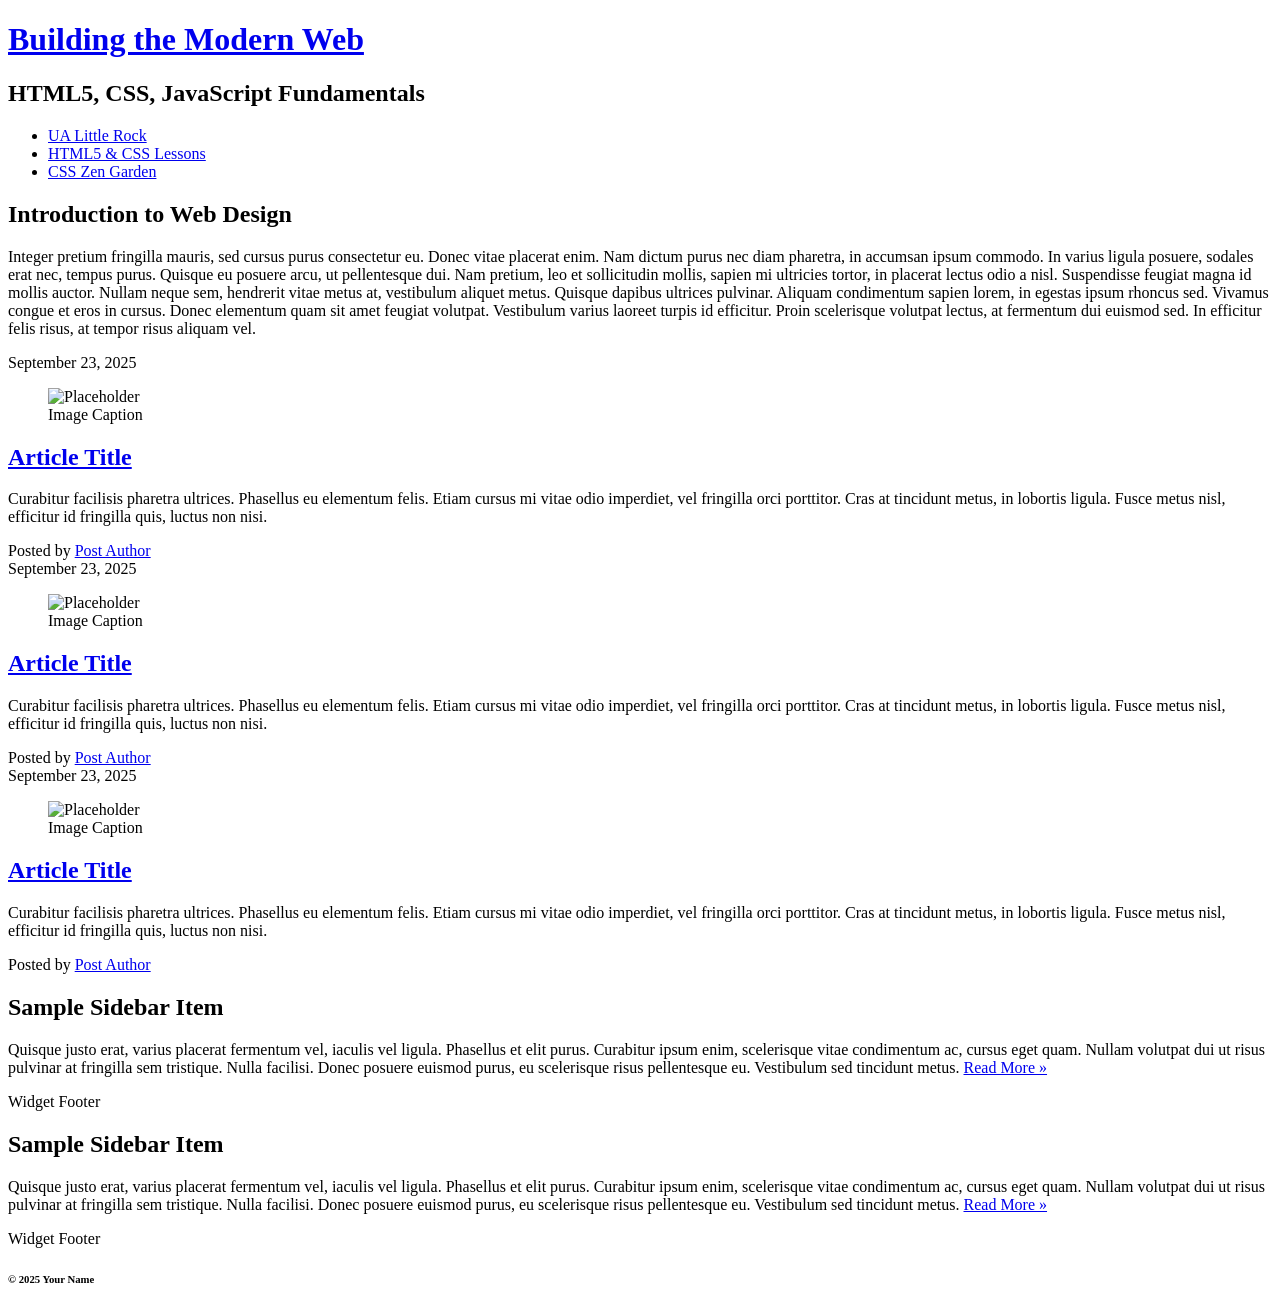
==== css-demo/index.html @ 433f1b60 "Added CSS Demo" ====
<!DOCTYPE html>
<html lang="en">

<head>
  <title>IFSC 11003 - Prototype</title>
  <meta charset="UTF-8">
  <meta name="description" content="Keyword rich narrative on site purpose">
  <meta name="author" content="Thomas Wallace">
  <link href="assets/css/style.css" rel="stylesheet" />
</head>

<body>
  <header role="banner" class="primary">
    <h1><a href="index.html">Building the Modern Web</a></h1>
    <h2>HTML5, CSS, JavaScript Fundamentals</h2>
    <nav role="navigation">
      <ul>
        <li><a href="https://ualr.edu/">UA Little Rock</a></li>
        <li><a href="http://learn.shayhowe.com/html-css/getting-to-know-html/">HTML5 & CSS Lessons</a></li>
        <li><a href="http://www.csszengarden.com/">CSS Zen Garden</a></li>
      </ul>
    </nav>
  </header>
  <section id="intro" class="container">
    <h2>Introduction to Web Design</h2>
    <p>Integer pretium fringilla mauris, sed cursus purus consectetur eu. Donec vitae placerat enim. Nam dictum purus nec diam pharetra, in accumsan ipsum commodo. In varius ligula posuere, sodales erat nec, tempus purus. Quisque eu posuere arcu, ut pellentesque
      dui. Nam pretium, leo et sollicitudin mollis, sapien mi ultricies tortor, in placerat lectus odio a nisl. Suspendisse feugiat magna id mollis auctor. Nullam neque sem, hendrerit vitae metus at, vestibulum aliquet metus. Quisque dapibus ultrices
      pulvinar. Aliquam condimentum sapien lorem, in egestas ipsum rhoncus sed. Vivamus congue et eros in cursus. Donec elementum quam sit amet feugiat volutpat. Vestibulum varius laoreet turpis id efficitur. Proin scelerisque volutpat lectus, at fermentum
      dui euismod sed. In efficitur felis risus, at tempor risus aliquam vel.</p>
  </section>

  <section id="content" class="container">
    <article class="post">
      <header>
        <time class="post-date" datetime="2025-09-23">September 23, 2025</time>
        <figure>
          <img src="https://placehold.co/300x200" alt="Placeholder">
          <figcaption>Image Caption</figcaption>
        </figure>
        <h2> <a href="#" rel="bookmark" title="link to this post">Article Title</a> </h2>
      </header>
      <p>Curabitur facilisis pharetra ultrices. Phasellus eu elementum felis. Etiam cursus mi vitae odio imperdiet, vel fringilla orci porttitor. Cras at tincidunt metus, in lobortis ligula. Fusce metus nisl, efficitur id fringilla quis, luctus non nisi.
        </p>
      <footer class="post-meta"> Posted by <a href="#">Post Author</a></footer>
    </article>
    <article class="post">
      <header>
       <time class="post-date" datetime="2025-09-23">September 23, 2025</time>
        <figure>
          <img src="https://placehold.co/300x200" alt="Placeholder">
          <figcaption>Image Caption</figcaption>
        </figure>
        <h2> <a href="#" rel="bookmark" title="link to this post">Article Title</a> </h2>
      </header>
      <p>Curabitur facilisis pharetra ultrices. Phasellus eu elementum felis. Etiam cursus mi vitae odio imperdiet, vel fringilla orci porttitor. Cras at tincidunt metus, in lobortis ligula. Fusce metus nisl, efficitur id fringilla quis, luctus non nisi.
        </p>
      <footer class="post-meta"> Posted by <a href="#">Post Author</a></footer>
    </article>
    <article class="post">
      <header>
       <time class="post-date" datetime="2025-09-23">September 23, 2025</time>
        <figure>
          <img src="https://placehold.co/300x200" alt="Placeholder">
          <figcaption>Image Caption</figcaption>
        </figure>
        <h2> <a href="#" rel="bookmark" title="link to this post">Article Title</a> </h2>
      </header>
      <p>Curabitur facilisis pharetra ultrices. Phasellus eu elementum felis. Etiam cursus mi vitae odio imperdiet, vel fringilla orci porttitor. Cras at tincidunt metus, in lobortis ligula. Fusce metus nisl, efficitur id fringilla quis, luctus non nisi.</p>
      <footer class="post-meta"> Posted by <a href="#">Post Author</a></footer>
    </article>
  </section>
  <aside role="complementary">
    <div class="container">
      <article class="widget">
        <header>
          <h2>Sample Sidebar Item </h2>
        </header>
        <p>Quisque justo erat, varius placerat fermentum vel, iaculis vel ligula. Phasellus et elit purus. Curabitur ipsum enim, scelerisque vitae condimentum ac, cursus eget quam. Nullam volutpat dui ut risus pulvinar at fringilla sem tristique. Nulla facilisi.
          Donec posuere euismod purus, eu scelerisque risus pellentesque eu. Vestibulum sed tincidunt metus. <a href="#">Read More &raquo;</a></p>
        <footer>Widget Footer</footer>
      </article>
      <article class="widget">
        <header>
          <h2>Sample Sidebar Item </h2>
        </header>
        <p>Quisque justo erat, varius placerat fermentum vel, iaculis vel ligula. Phasellus et elit purus. Curabitur ipsum enim, scelerisque vitae condimentum ac, cursus eget quam. Nullam volutpat dui ut risus pulvinar at fringilla sem tristique. Nulla facilisi.
          Donec posuere euismod purus, eu scelerisque risus pellentesque eu. Vestibulum sed tincidunt metus. <a href="#">Read More &raquo;</a></p>
        <footer>Widget Footer</footer>
      </article>
    </div>
  </aside>
  <!--#secondary -->
  <!--#content -->

  <footer id="colophon" role="contentinfo">
    <h6>&copy; 2025 Your Name</h6>
  </footer>
</body>

</html>
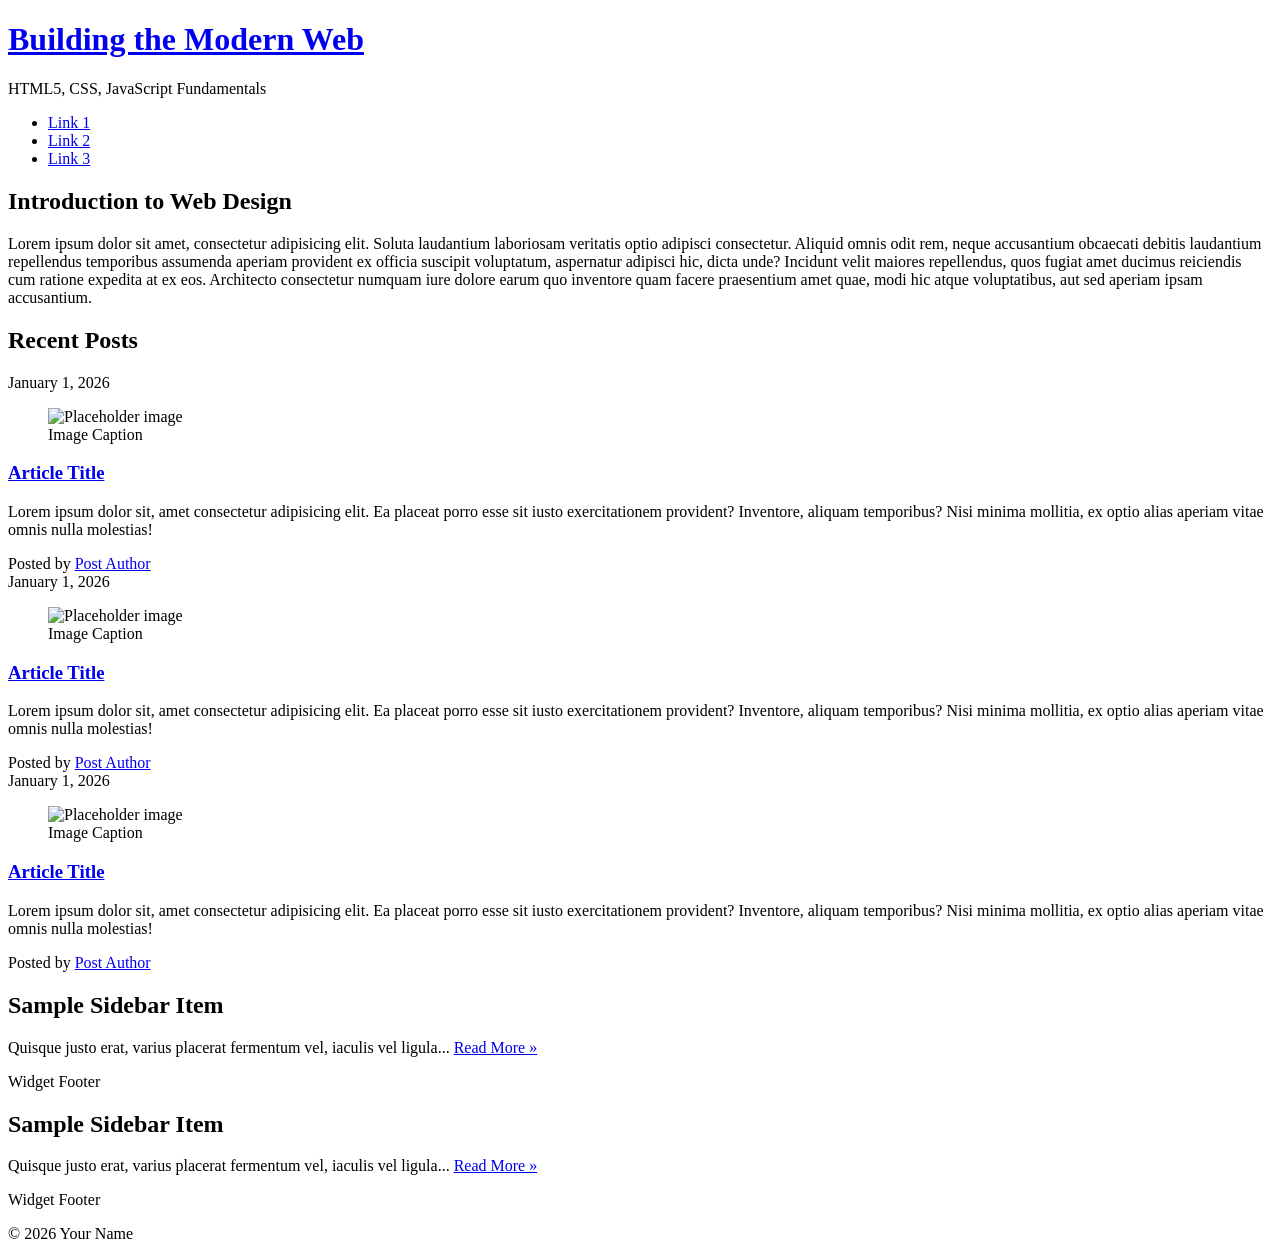
==== commit c63635d5: "Added CSS Demo" ====
--- a/css-demo/index.html
+++ b/css-demo/index.html
@@ -3,98 +3,144 @@
 
 <head>
   <title>IFSC 11003 - Prototype</title>
-  <meta charset="UTF-8">
-  <meta name="description" content="Keyword rich narrative on site purpose">
-  <meta name="author" content="Thomas Wallace">
+  <meta charset="UTF-8" />
+  <meta name="description" content="Keyword rich narrative on site purpose" />
+  <meta name="author" content="Student Name" />
+  <meta name="viewport" content="width=device-width, initial-scale=1" />
+
+  <!-- Style Sheet -->
   <link href="assets/css/style.css" rel="stylesheet" />
 </head>
 
 <body>
-  <header role="banner" class="primary">
+  <a class="visually-hidden" href="#main-content">Skip to main content</a>
+  <header class="primary">
     <h1><a href="index.html">Building the Modern Web</a></h1>
-    <h2>HTML5, CSS, JavaScript Fundamentals</h2>
-    <nav role="navigation">
+    <p class="subtitle">HTML5, CSS, JavaScript Fundamentals</p>
+    <nav class="primary container" aria-label="Primary">
       <ul>
-        <li><a href="https://ualr.edu/">UA Little Rock</a></li>
-        <li><a href="http://learn.shayhowe.com/html-css/getting-to-know-html/">HTML5 & CSS Lessons</a></li>
-        <li><a href="http://www.csszengarden.com/">CSS Zen Garden</a></li>
+        <li><a href="#">Link 1</a></li>
+        <li><a href="#">Link 2</a></li>
+        <li><a href="#">Link 3</a></li>
       </ul>
     </nav>
   </header>
-  <section id="intro" class="container">
-    <h2>Introduction to Web Design</h2>
-    <p>Integer pretium fringilla mauris, sed cursus purus consectetur eu. Donec vitae placerat enim. Nam dictum purus nec diam pharetra, in accumsan ipsum commodo. In varius ligula posuere, sodales erat nec, tempus purus. Quisque eu posuere arcu, ut pellentesque
-      dui. Nam pretium, leo et sollicitudin mollis, sapien mi ultricies tortor, in placerat lectus odio a nisl. Suspendisse feugiat magna id mollis auctor. Nullam neque sem, hendrerit vitae metus at, vestibulum aliquet metus. Quisque dapibus ultrices
-      pulvinar. Aliquam condimentum sapien lorem, in egestas ipsum rhoncus sed. Vivamus congue et eros in cursus. Donec elementum quam sit amet feugiat volutpat. Vestibulum varius laoreet turpis id efficitur. Proin scelerisque volutpat lectus, at fermentum
-      dui euismod sed. In efficitur felis risus, at tempor risus aliquam vel.</p>
-  </section>
 
-  <section id="content" class="container">
-    <article class="post">
-      <header>
-        <time class="post-date" datetime="2025-09-23">September 23, 2025</time>
-        <figure>
-          <img src="https://placehold.co/300x200" alt="Placeholder">
-          <figcaption>Image Caption</figcaption>
-        </figure>
-        <h2> <a href="#" rel="bookmark" title="link to this post">Article Title</a> </h2>
-      </header>
-      <p>Curabitur facilisis pharetra ultrices. Phasellus eu elementum felis. Etiam cursus mi vitae odio imperdiet, vel fringilla orci porttitor. Cras at tincidunt metus, in lobortis ligula. Fusce metus nisl, efficitur id fringilla quis, luctus non nisi.
+  <!-- Main landmark gives you a clean selector target for weeks 6–9 -->
+  <main id="main-content" class="container">
+
+    <section id="content">
+      <h2>Introduction to Web Design</h2>
+      <p>
+        Lorem ipsum dolor sit amet, consectetur adipisicing elit. Soluta laudantium laboriosam veritatis optio adipisci consectetur. Aliquid omnis odit rem, neque accusantium obcaecati debitis laudantium repellendus temporibus assumenda aperiam provident ex officia suscipit voluptatum, aspernatur adipisci hic, dicta unde? Incidunt velit maiores repellendus, quos fugiat amet ducimus reiciendis cum ratione expedita at ex eos. Architecto consectetur numquam iure dolore earum quo inventore quam facere praesentium amet quae, modi hic atque voluptatibus, aut sed aperiam ipsam accusantium.
+      </p>
+    </section>
+
+    <section id="blog" aria-labelledby="recent-posts">
+      <h2 id="recent-posts">Recent Posts</h2>
+
+      <article class="post">
+        <header>
+          <time class="post-date" datetime="2026-01-01">January 1, 2026</time>
+
+          <figure>
+            <img src="https://placehold.co/300x200" alt="Placeholder image" />
+            <figcaption>Image Caption</figcaption>
+          </figure>
+
+          <h3><a href="#" rel="bookmark">Article Title</a></h3>
+        </header>
+
+        <p>
+          Lorem ipsum dolor sit, amet consectetur adipisicing elit. Ea placeat porro esse sit iusto exercitationem provident? Inventore, aliquam temporibus? Nisi minima mollitia, ex optio alias aperiam vitae omnis nulla molestias!
         </p>
-      <footer class="post-meta"> Posted by <a href="#">Post Author</a></footer>
-    </article>
-    <article class="post">
-      <header>
-       <time class="post-date" datetime="2025-09-23">September 23, 2025</time>
-        <figure>
-          <img src="https://placehold.co/300x200" alt="Placeholder">
-          <figcaption>Image Caption</figcaption>
-        </figure>
-        <h2> <a href="#" rel="bookmark" title="link to this post">Article Title</a> </h2>
-      </header>
-      <p>Curabitur facilisis pharetra ultrices. Phasellus eu elementum felis. Etiam cursus mi vitae odio imperdiet, vel fringilla orci porttitor. Cras at tincidunt metus, in lobortis ligula. Fusce metus nisl, efficitur id fringilla quis, luctus non nisi.
+
+        <footer class="post-meta">
+          Posted by <a href="#">Post Author</a>
+        </footer>
+      </article>
+
+      <article class="post">
+        <header>
+          <time class="post-date" datetime="2026-01-01">January 1, 2026</time>
+
+          <figure>
+            <img src="https://placehold.co/300x200" alt="Placeholder image" />
+            <figcaption>Image Caption</figcaption>
+          </figure>
+
+          <h3><a href="#" rel="bookmark">Article Title</a></h3>
+        </header>
+
+        <p>
+          Lorem ipsum dolor sit, amet consectetur adipisicing elit. Ea placeat porro esse sit iusto exercitationem provident? Inventore, aliquam temporibus? Nisi minima mollitia, ex optio alias aperiam vitae omnis nulla molestias!
         </p>
-      <footer class="post-meta"> Posted by <a href="#">Post Author</a></footer>
-    </article>
-    <article class="post">
-      <header>
-       <time class="post-date" datetime="2025-09-23">September 23, 2025</time>
-        <figure>
-          <img src="https://placehold.co/300x200" alt="Placeholder">
-          <figcaption>Image Caption</figcaption>
-        </figure>
-        <h2> <a href="#" rel="bookmark" title="link to this post">Article Title</a> </h2>
-      </header>
-      <p>Curabitur facilisis pharetra ultrices. Phasellus eu elementum felis. Etiam cursus mi vitae odio imperdiet, vel fringilla orci porttitor. Cras at tincidunt metus, in lobortis ligula. Fusce metus nisl, efficitur id fringilla quis, luctus non nisi.</p>
-      <footer class="post-meta"> Posted by <a href="#">Post Author</a></footer>
-    </article>
-  </section>
-  <aside role="complementary">
+
+        <footer class="post-meta">
+          Posted by <a href="#">Post Author</a>
+        </footer>
+      </article>
+
+      <article class="post">
+        <header>
+          <time class="post-date" datetime="2026-01-01">January 1, 2026</time>
+
+          <figure>
+            <img src="https://placehold.co/300x200" alt="Placeholder image" />
+            <figcaption>Image Caption</figcaption>
+          </figure>
+
+          <h3><a href="#" rel="bookmark">Article Title</a></h3>
+        </header>
+
+        <p>
+Lorem ipsum dolor sit, amet consectetur adipisicing elit. Ea placeat porro esse sit iusto exercitationem provident? Inventore, aliquam temporibus? Nisi minima mollitia, ex optio alias aperiam vitae omnis nulla molestias!
+        </p>
+
+        <footer class="post-meta">
+          Posted by <a href="#">Post Author</a>
+        </footer>
+      </article>
+
+    </section>
+
+  </main>
+  <aside aria-label="Sidebar">
     <div class="container">
+
       <article class="widget">
         <header>
-          <h2>Sample Sidebar Item </h2>
+          <h2>Sample Sidebar Item</h2>
         </header>
-        <p>Quisque justo erat, varius placerat fermentum vel, iaculis vel ligula. Phasellus et elit purus. Curabitur ipsum enim, scelerisque vitae condimentum ac, cursus eget quam. Nullam volutpat dui ut risus pulvinar at fringilla sem tristique. Nulla facilisi.
-          Donec posuere euismod purus, eu scelerisque risus pellentesque eu. Vestibulum sed tincidunt metus. <a href="#">Read More &raquo;</a></p>
+
+        <p>
+          Quisque justo erat, varius placerat fermentum vel, iaculis vel ligula...
+          <a href="#">Read More &raquo;</a>
+        </p>
+
         <footer>Widget Footer</footer>
       </article>
+
       <article class="widget">
         <header>
-          <h2>Sample Sidebar Item </h2>
+          <h2>Sample Sidebar Item</h2>
         </header>
-        <p>Quisque justo erat, varius placerat fermentum vel, iaculis vel ligula. Phasellus et elit purus. Curabitur ipsum enim, scelerisque vitae condimentum ac, cursus eget quam. Nullam volutpat dui ut risus pulvinar at fringilla sem tristique. Nulla facilisi.
-          Donec posuere euismod purus, eu scelerisque risus pellentesque eu. Vestibulum sed tincidunt metus. <a href="#">Read More &raquo;</a></p>
+
+        <p>
+          Quisque justo erat, varius placerat fermentum vel, iaculis vel ligula...
+          <a href="#">Read More &raquo;</a>
+        </p>
+
         <footer>Widget Footer</footer>
       </article>
+
     </div>
   </aside>
-  <!--#secondary -->
-  <!--#content -->
 
-  <footer id="colophon" role="contentinfo">
-    <h6>&copy; 2025 Your Name</h6>
+  <footer class="primary">
+    <p>&copy; 2026 Your Name</p>
   </footer>
+
 </body>
 
 </html>
--- a/css-demo/assets/css/style.css
+++ b/css-demo/assets/css/style.css
@@ -0,0 +1,22 @@
+/* ---------------Box Sizing----------------- */
+html {
+  box-sizing: border-box;
+}
+*,
+*:before,
+*:after {
+  box-sizing: inherit;
+}
+
+/* Skip link utility: hidden until focused */
+.visually-hidden {
+  border: 0;
+  clip: rect(0, 0, 0, 0);
+  height: 1px;
+  margin: -1px;
+  overflow: hidden;
+  padding: 0;
+  position: absolute;
+  white-space: nowrap;
+  width: 1px;
+}
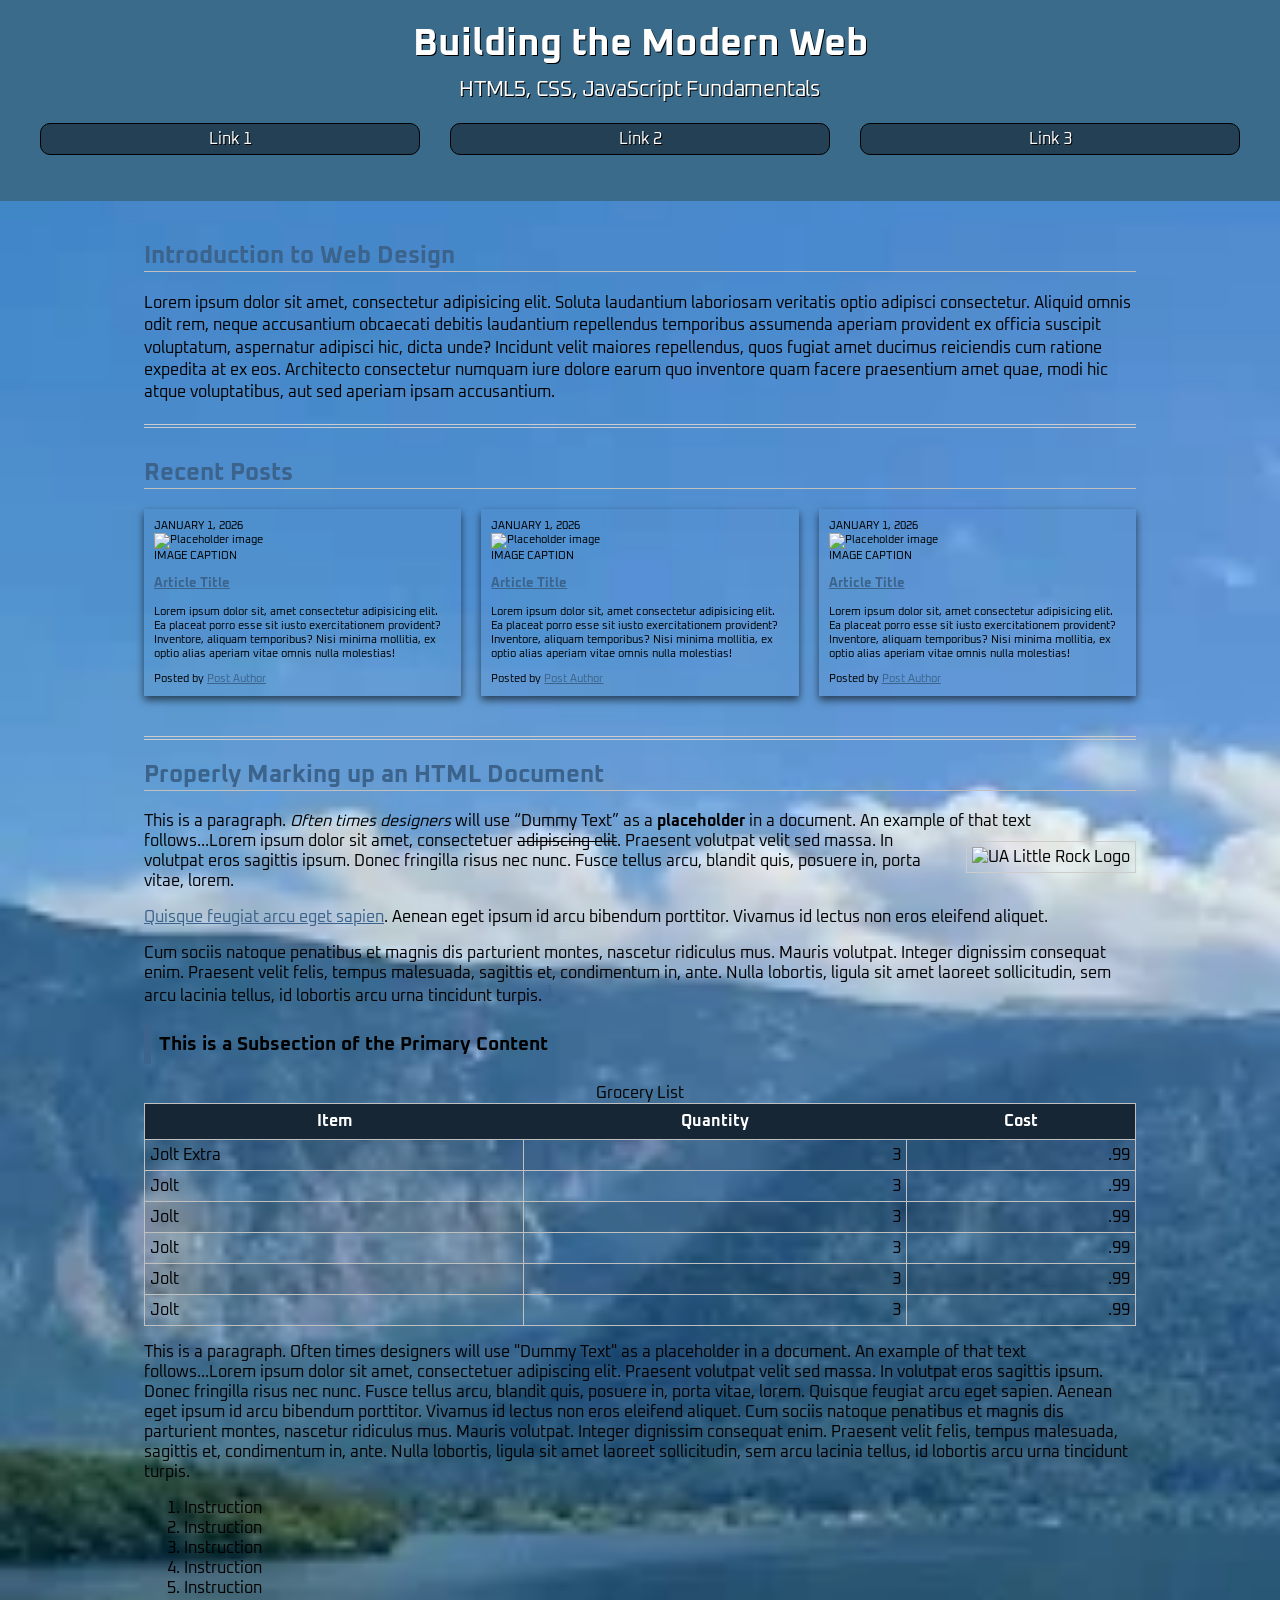
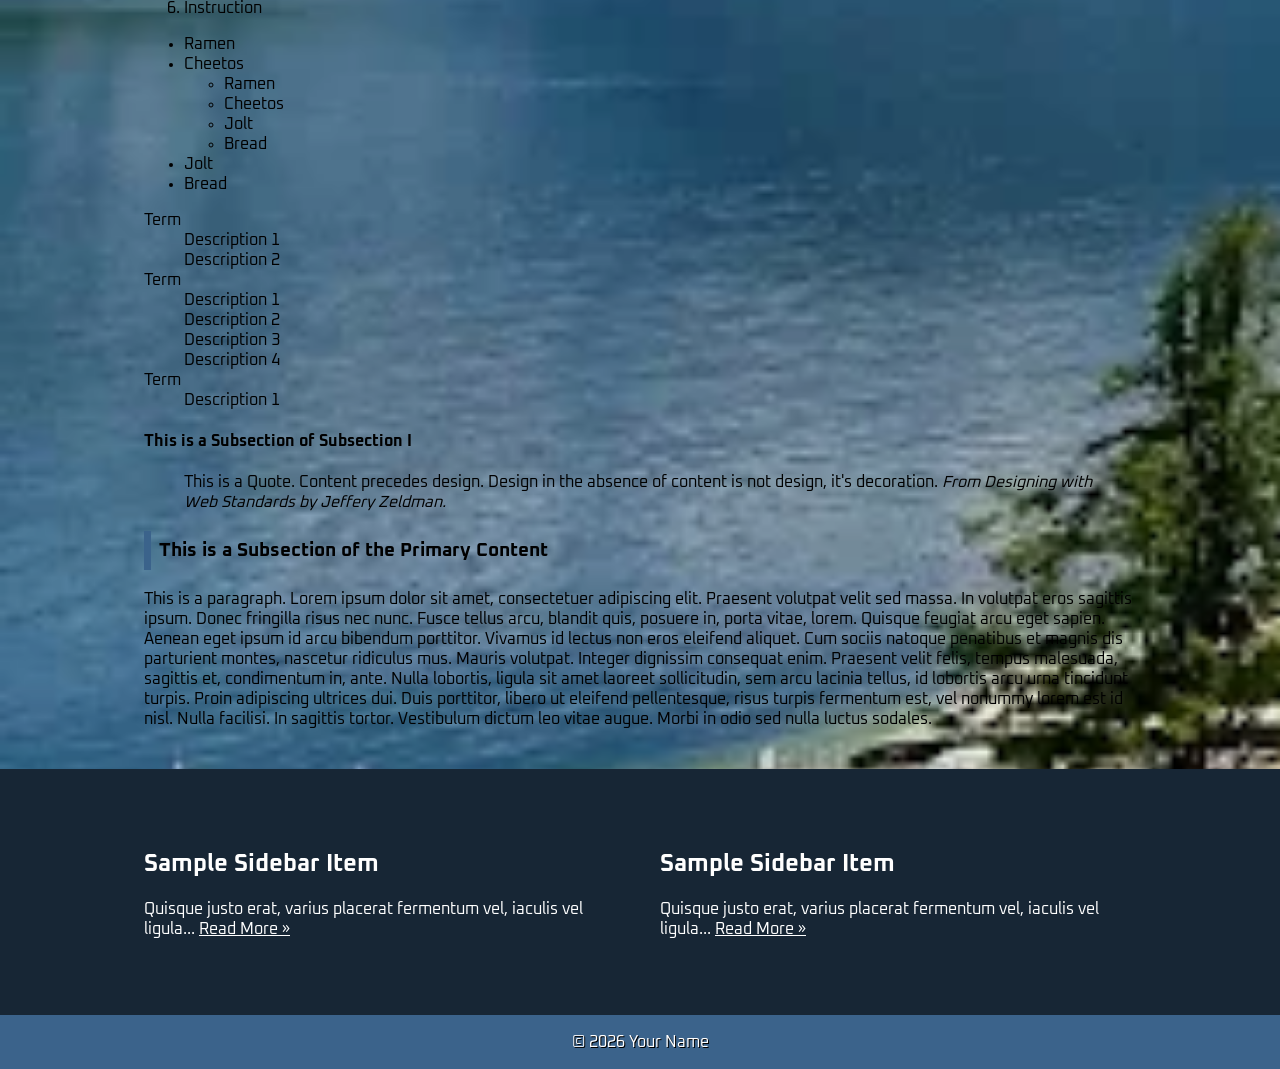
==== commit ffb7abee: "Added Grid Exercises" ====
--- a/css-demo/index.html
+++ b/css-demo/index.html
@@ -9,6 +9,9 @@
   <meta name="viewport" content="width=device-width, initial-scale=1" />
 
   <!-- Style Sheet -->
+  <link rel="preconnect" href="https://fonts.googleapis.com">
+<link rel="preconnect" href="https://fonts.gstatic.com" crossorigin>
+<link href="https://fonts.googleapis.com/css2?family=Oxanium:wght@200..800&display=swap" rel="stylesheet">
   <link href="assets/css/style.css" rel="stylesheet" />
 </head>
 
@@ -17,7 +20,7 @@
   <header class="primary">
     <h1><a href="index.html">Building the Modern Web</a></h1>
     <p class="subtitle">HTML5, CSS, JavaScript Fundamentals</p>
-    <nav class="primary container" aria-label="Primary">
+    <nav class="primary" aria-label="Primary">
       <ul>
         <li><a href="#">Link 1</a></li>
         <li><a href="#">Link 2</a></li>
@@ -28,21 +31,17 @@
 
   <!-- Main landmark gives you a clean selector target for weeks 6–9 -->
   <main id="main-content" class="container">
-
     <section id="content">
       <h2>Introduction to Web Design</h2>
       <p>
         Lorem ipsum dolor sit amet, consectetur adipisicing elit. Soluta laudantium laboriosam veritatis optio adipisci consectetur. Aliquid omnis odit rem, neque accusantium obcaecati debitis laudantium repellendus temporibus assumenda aperiam provident ex officia suscipit voluptatum, aspernatur adipisci hic, dicta unde? Incidunt velit maiores repellendus, quos fugiat amet ducimus reiciendis cum ratione expedita at ex eos. Architecto consectetur numquam iure dolore earum quo inventore quam facere praesentium amet quae, modi hic atque voluptatibus, aut sed aperiam ipsam accusantium.
       </p>
     </section>
-
     <section id="blog" aria-labelledby="recent-posts">
-      <h2 id="recent-posts">Recent Posts</h2>
-
-      <article class="post">
+    <h2 id="recent-posts">Recent Posts</h2>
+    <article class="post">
         <header>
           <time class="post-date" datetime="2026-01-01">January 1, 2026</time>
-
           <figure>
             <img src="https://placehold.co/300x200" alt="Placeholder image" />
             <figcaption>Image Caption</figcaption>
@@ -50,7 +49,6 @@
 
           <h3><a href="#" rel="bookmark">Article Title</a></h3>
         </header>
-
         <p>
           Lorem ipsum dolor sit, amet consectetur adipisicing elit. Ea placeat porro esse sit iusto exercitationem provident? Inventore, aliquam temporibus? Nisi minima mollitia, ex optio alias aperiam vitae omnis nulla molestias!
         </p>
@@ -59,8 +57,7 @@
           Posted by <a href="#">Post Author</a>
         </footer>
       </article>
-
-      <article class="post">
+    <article class="post">
         <header>
           <time class="post-date" datetime="2026-01-01">January 1, 2026</time>
 
@@ -80,8 +77,7 @@
           Posted by <a href="#">Post Author</a>
         </footer>
       </article>
-
-      <article class="post">
+    <article class="post">
         <header>
           <time class="post-date" datetime="2026-01-01">January 1, 2026</time>
 
@@ -101,13 +97,124 @@
           Posted by <a href="#">Post Author</a>
         </footer>
       </article>
-
     </section>
-
+    <section id="practice">
+  <h2>Properly Marking up an HTML Document</h2>
+  <!--(Primary Content Heading)-->
+
+  <p>This is a paragraph. <em>Often times designers</em> will use <q>Dummy Text</q> as a <strong>placeholder</strong> in a document. An example of that text follows...Lorem ipsum dolor <img src="https://thomaswallace.net/wp-content/uploads/2018/02/ualr.png" alt="UA Little Rock Logo" class="img-right" />sit amet, consectetuer <del>adipiscing elit</del>. Praesent volutpat
+    velit sed massa. In volutpat eros sagittis ipsum. Donec fringilla risus nec nunc. Fusce tellus arcu, blandit quis, posuere in, porta vitae, lorem.</p>
+
+  <p> <a href="#">Quisque feugiat arcu eget sapien</a>. <span class="foo">Aenean</span> eget ipsum id arcu bibendum porttitor. Vivamus id lectus non eros eleifend aliquet.</p>
+  <p> Cum sociis natoque penatibus et magnis dis parturient montes, nascetur ridiculus mus. Mauris volutpat. Integer dignissim consequat enim. Praesent velit felis,
+    tempus malesuada, sagittis et, condimentum in, ante. Nulla lobortis, ligula sit amet laoreet sollicitudin, sem arcu lacinia tellus, id lobortis arcu urna tincidunt turpis. <sup><a href="#">1</a></sup> </p>
+
+  <h3>This is a Subsection of the Primary Content</h3>
+  <!-- (Subsection I)-->
+
+  <table>
+    <caption>Grocery List</caption>
+    <thead>
+      <!--Design Time Attribute - Remove before Prodution-->
+      <tr>
+        <th scope="col">Item</th>
+        <th scope="col">Quantity</th>
+        <th scope="col">Cost</th>
+      </tr>
+    </thead>
+    <tr>
+      <td>Jolt Extra</td>
+      <td>3</td>
+      <td>.99</td>
+    </tr>
+    <tr>
+      <td>Jolt</td>
+      <td>3</td>
+      <td>.99</td>
+    </tr>
+    <tr>
+      <td>Jolt</td>
+      <td>3</td>
+      <td>.99</td>
+    </tr>
+    <tr>
+      <td>Jolt</td>
+      <td>3</td>
+      <td>.99</td>
+    </tr>
+    <tr>
+      <td>Jolt</td>
+      <td>3</td>
+      <td>.99</td>
+    </tr>
+    <tr>
+      <td>Jolt</td>
+      <td>3</td>
+      <td>.99</td>
+    </tr>
+  </table>
+
+  <p>This is a paragraph. Often times designers will use "Dummy Text" as a placeholder in a document. An example of that text follows...Lorem ipsum dolor sit amet, consectetuer adipiscing elit. Praesent volutpat velit sed massa. In volutpat eros sagittis
+    ipsum. Donec fringilla risus nec nunc. Fusce tellus arcu, blandit quis, posuere in, porta vitae, lorem. Quisque feugiat arcu eget sapien. Aenean eget ipsum id arcu bibendum porttitor. Vivamus id lectus non eros eleifend aliquet. Cum sociis natoque
+    penatibus et magnis dis parturient montes, nascetur ridiculus mus. Mauris volutpat. Integer dignissim consequat enim. Praesent velit felis, tempus malesuada, sagittis et, condimentum in, ante. Nulla lobortis, ligula sit amet laoreet sollicitudin,
+    sem arcu lacinia tellus, id lobortis arcu urna tincidunt turpis.</p>
+
+  <!--This is a list of instructions.-->
+
+  <ol>
+    <li>Instruction</li>
+    <li>Instruction</li>
+    <li>Instruction</li>
+    <li>Instruction</li>
+    <li>Instruction</li>
+    <li>Instruction</li>
+  </ol>
+
+  <!--This is a list of items to purchase at the grocery store.-->
+
+  <ul>
+    <li>Ramen</li>
+    <li>Cheetos
+      <ul>
+        <li>Ramen</li>
+        <li>Cheetos</li>
+        <li>Jolt</li>
+        <li>Bread</li>
+      </ul>
+    </li>
+    <li>Jolt</li>
+    <li>Bread</li>
+  </ul>
+
+  <!--This is an Example of how we should mark up a term and its description(s)-->
+  <dl>
+    <dt>Term</dt>
+    <dd>Description 1</dd>
+    <dd>Description 2</dd>
+    <dt>Term</dt>
+    <dd>Description 1</dd>
+    <dd>Description 2</dd>
+    <dd>Description 3</dd>
+    <dd>Description 4</dd>
+    <dt>Term</dt>
+    <dd>Description 1</dd>
+  </dl>
+
+  <h4>This is a Subsection of Subsection I</h4>
+
+  <blockquote>This is a Quote. Content precedes design. Design in the absence of content is not design, it's decoration. <cite>From Designing with Web Standards by Jeffery Zeldman.</cite></blockquote>
+
+  <h3>This is a Subsection of the Primary Content</h3>
+  <!--(Subsection II)-->
+
+  <p>This is a paragraph. Lorem ipsum dolor sit amet, consectetuer adipiscing elit. Praesent volutpat velit sed massa. In volutpat eros sagittis ipsum. Donec fringilla risus nec nunc. Fusce tellus arcu, blandit quis, posuere in, porta vitae, lorem. Quisque
+    feugiat arcu eget sapien. Aenean eget ipsum id arcu bibendum porttitor. Vivamus id lectus non eros eleifend aliquet. Cum sociis natoque penatibus et magnis dis parturient montes, nascetur ridiculus mus. Mauris volutpat. Integer dignissim consequat
+    enim. Praesent velit felis, tempus malesuada, sagittis et, condimentum in, ante. Nulla lobortis, ligula sit amet laoreet sollicitudin, sem arcu lacinia tellus, id lobortis arcu urna tincidunt turpis. Proin adipiscing ultrices dui. Duis porttitor,
+    libero ut eleifend pellentesque, risus turpis fermentum est, vel nonummy lorem est id nisl. Nulla facilisi. In sagittis tortor. Vestibulum dictum leo vitae augue. Morbi in odio sed nulla luctus sodales.</p>
+</section>
   </main>
   <aside aria-label="Sidebar">
     <div class="container">
-
       <article class="widget">
         <header>
           <h2>Sample Sidebar Item</h2>
@@ -120,7 +227,6 @@
 
         <footer>Widget Footer</footer>
       </article>
-
       <article class="widget">
         <header>
           <h2>Sample Sidebar Item</h2>
@@ -133,10 +239,8 @@
 
         <footer>Widget Footer</footer>
       </article>
-
     </div>
   </aside>
-
   <footer class="primary">
     <p>&copy; 2026 Your Name</p>
   </footer>
--- a/css-demo/assets/css/style.css
+++ b/css-demo/assets/css/style.css
@@ -19,4 +19,257 @@
   position: absolute;
   white-space: nowrap;
   width: 1px;
-}+}
+
+/* -------- Utility Styles --------*/
+.container{
+  width:80vw;
+  max-width:992px;
+  margin:40px auto;
+}
+
+img{
+  max-width:100%;
+}
+
+.img-right{
+  float:right;
+  border:1px solid #CCCCCC;
+  padding:5px;
+  margin:10px 0 10px 20px;
+}
+.img-left{
+  float:left;
+  border:1px solid #CCCCCC;
+  padding:5px;
+  margin:10px 20px 10px 0;
+}
+.img-center{
+  display:block;
+  border:1px solid #CCCCCC;
+  padding:5px;
+  margin:20px auto;
+}
+
+
+/* -------- Global Styles --------*/
+
+body{
+  font-family: "Oxanium", sans-serif;
+  margin:0;
+  background-image:url("../img/church.webp");
+  background-repeat: no-repeat;
+  background-size:cover;
+}
+
+header.primary{
+  background-color:#3b6b8b;
+  color: #ffffff;
+  text-align: center;
+  text-shadow: 1px 1px #000000;
+  /* Longform */
+  padding-top:40px;
+  padding-right:40px;
+  padding-bottom:40px;
+  padding-left:40px;
+  /* Single Value */
+  padding:40px;
+  /* T/R/B/L */
+  padding: 40px 40px 20px 40px;
+  /* T/B | L/R */
+  padding: 20px 40px;
+}
+
+header.primary a{
+  color:#fff;
+  text-decoration:none;
+}
+
+header.primary h1{
+  font-size:2.4rem;
+  margin:0;
+}
+
+header.primary  p.subtitle{
+  font-size:1.3rem;
+  margin:10px 0 20px;
+  letter-spacing: -.2px;
+}
+
+header.primary nav.container{
+  
+}
+
+header.primary nav ul{
+  padding:0;
+  display:flex;
+  flex-direction:row;
+  justify-content: space-evenly;
+  gap:30px;
+}
+
+header.primary nav ul li{
+  list-style-type:none;
+  margin-bottom:10px;
+  flex:1;
+}
+
+header.primary nav ul li a{
+  background-color: rgba(0,0,0,.4);
+  padding:5px 7.5px;
+  display:block;
+  border-radius: 10px;
+  border: 1px solid #000;
+  transition:.3s;
+}
+
+header.primary nav ul li a:hover{
+  background-color: rgba(0,0,0,.8);
+}
+
+#content h2, #blog h2{
+color:#3b638b;
+border-bottom:1px solid #c0c0c0;
+}
+
+#content p{
+  line-height:1.4;
+}
+
+#blog{
+  display:flex;
+  flex-direction:row;
+  justify-content:space-between;
+  flex-wrap:wrap;
+  gap:20px;
+  border-top:4px double #cccccc;
+  border-bottom:4px double #cccccc;
+  margin:20px 0;
+  padding:30px 0 40px 0;
+}
+
+#blog h2{
+flex: 0 0 100%;
+margin:0;  
+}
+
+#blog article{
+box-shadow: 0 4px 8px rgba(0,0,0, 0.6);
+padding:10px;
+font-size:.7rem;
+flex:1;  
+}
+
+figure{
+margin:0;
+}
+
+#blog article time,
+#blog figcaption {
+  text-transform:uppercase;
+  font-size:.7rem;
+}
+
+#blog a{
+ color:#3B638B;
+}
+
+#practice h2{
+color:#3b638b;
+border-bottom:1px solid #c0c0c0;
+}
+
+#practice a:link, #practice a:visited{
+  color: #3b638b;
+}
+
+#practice h3{
+  border-left:7.5px solid #3b638b;
+  padding:7.5px;
+}
+
+
+table{
+width:100%;
+border:1px solid #c0c0c0;
+border-collapse:collapse;  
+}
+table caption{}
+tr:nth-child(odd){
+  background-color: rgba(0, 0, 0, 0.1); 
+}
+th{
+background-color: #172635;
+color:#ffffff;
+padding:7.5px;
+}
+td{
+  border:1px solid #c0c0c0;
+  padding:5px; 
+}
+
+td:nth-child(n+2){
+  text-align:right;
+}
+
+tr:hover{
+  background-color: rgba(0, 0, 0, 0.2); 
+}
+
+
+aside[aria-label="Sidebar"]{
+    background-color: #172635;
+    color:#fff;
+    padding: 20px 0;
+}
+
+aside div.container{
+  display:flex;
+  flex-direction:row;
+  justify-content:center;
+  gap:40px;
+}
+
+aside .container a{
+  color:#ffffff;
+}
+
+article.widget footer{
+  display:none;
+}
+
+footer.primary{
+background-color: #3b638b;
+padding:1px;
+text-align:center;
+color:#ffffff; 
+text-shadow:1px 1px #000000;    
+}
+
+
+
+
+
+
+
+
+
+
+
+
+/*  ----------- Media Queries ------------  */
+
+@media screen and (max-width:500px){
+  
+header.primary nav ul{
+  flex-direction:column;
+  gap:5px;
+} 
+  
+#blog h2{
+text-align:center;
+}  
+  
+}
+
+
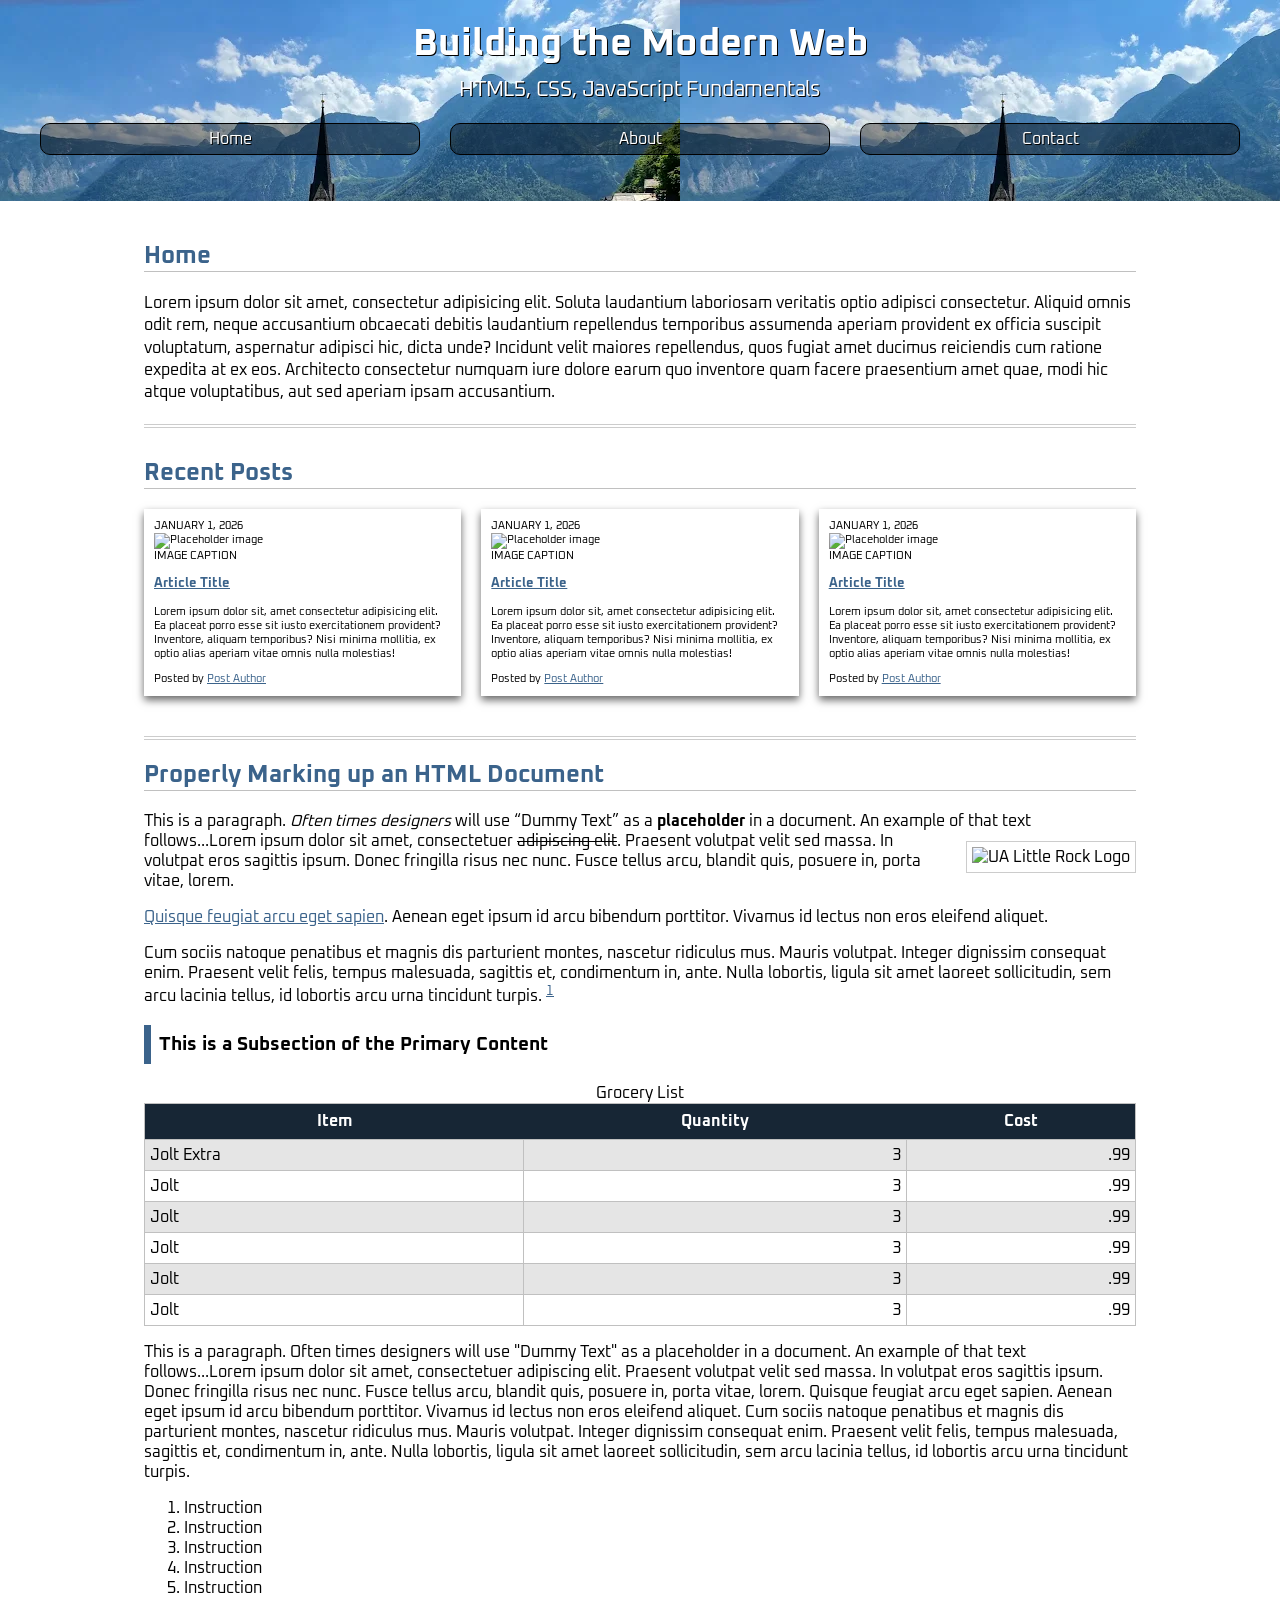
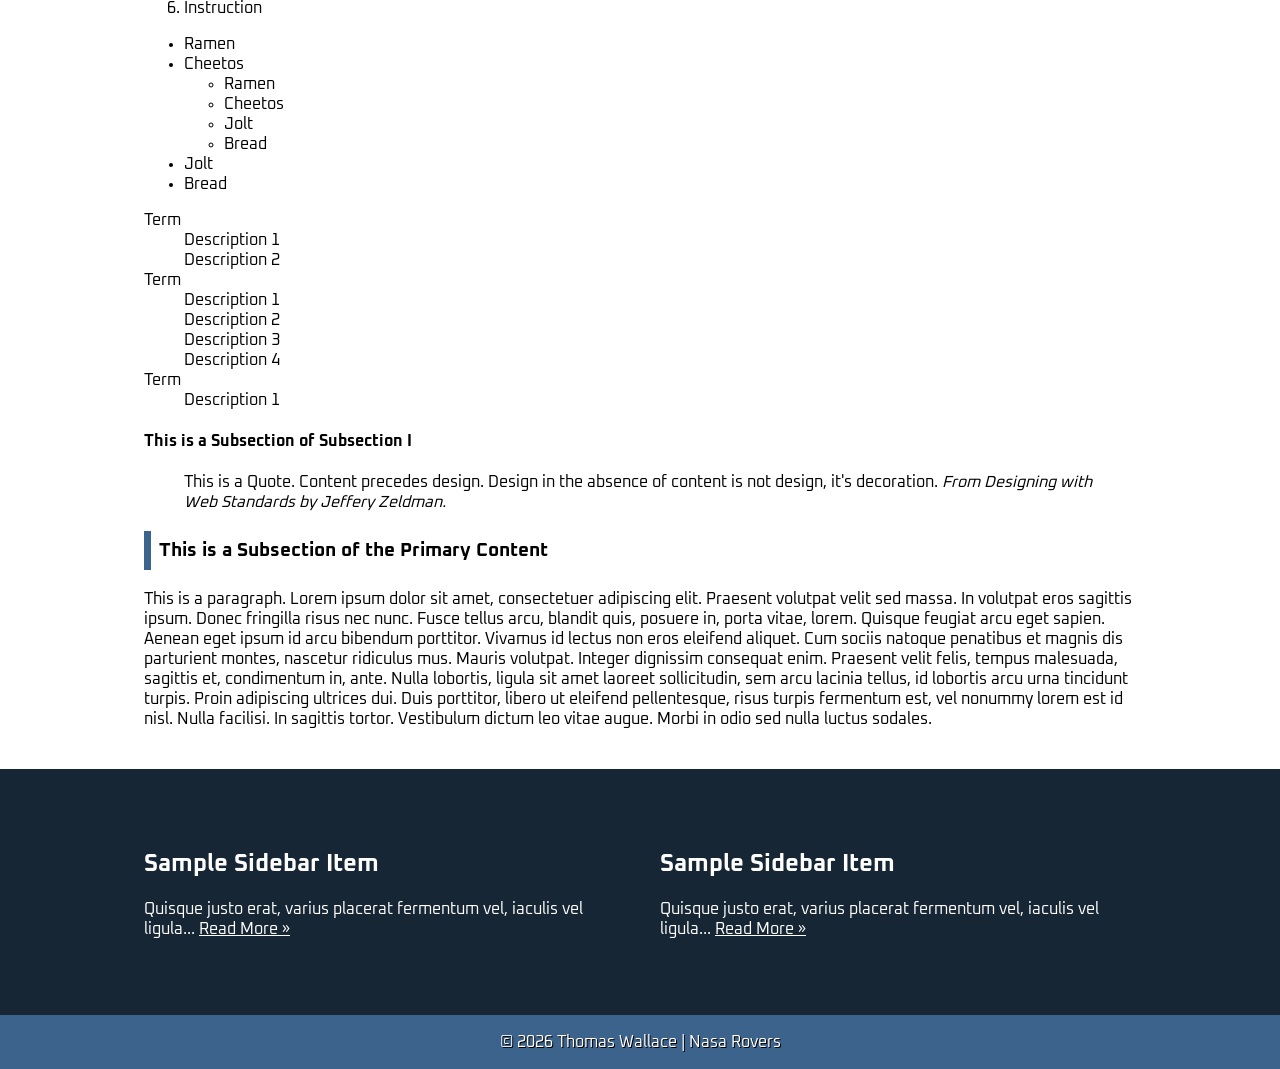
==== commit bc086014: "Added Draft" ====
--- a/css-demo/index.html
+++ b/css-demo/index.html
@@ -15,16 +15,16 @@
   <link href="assets/css/style.css" rel="stylesheet" />
 </head>
 
-<body>
+<body id="page-home">
   <a class="visually-hidden" href="#main-content">Skip to main content</a>
   <header class="primary">
     <h1><a href="index.html">Building the Modern Web</a></h1>
     <p class="subtitle">HTML5, CSS, JavaScript Fundamentals</p>
     <nav class="primary" aria-label="Primary">
       <ul>
-        <li><a href="#">Link 1</a></li>
-        <li><a href="#">Link 2</a></li>
-        <li><a href="#">Link 3</a></li>
+        <li><a href="index.html">Home</a></li>
+        <li><a href="about.html">About</a></li>
+        <li><a href="contact.html">Contact</a></li>
       </ul>
     </nav>
   </header>
@@ -32,7 +32,7 @@
   <!-- Main landmark gives you a clean selector target for weeks 6–9 -->
   <main id="main-content" class="container">
     <section id="content">
-      <h2>Introduction to Web Design</h2>
+      <h2>Home</h2>
       <p>
         Lorem ipsum dolor sit amet, consectetur adipisicing elit. Soluta laudantium laboriosam veritatis optio adipisci consectetur. Aliquid omnis odit rem, neque accusantium obcaecati debitis laudantium repellendus temporibus assumenda aperiam provident ex officia suscipit voluptatum, aspernatur adipisci hic, dicta unde? Incidunt velit maiores repellendus, quos fugiat amet ducimus reiciendis cum ratione expedita at ex eos. Architecto consectetur numquam iure dolore earum quo inventore quam facere praesentium amet quae, modi hic atque voluptatibus, aut sed aperiam ipsam accusantium.
       </p>
@@ -242,7 +242,7 @@
     </div>
   </aside>
   <footer class="primary">
-    <p>&copy; 2026 Your Name</p>
+    <p>&copy; 2026 Thomas Wallace | Nasa Rovers</p>
   </footer>
 
 </body>
--- a/css-demo/assets/css/style.css
+++ b/css-demo/assets/css/style.css
@@ -57,9 +57,6 @@
 body{
   font-family: "Oxanium", sans-serif;
   margin:0;
-  background-image:url("../img/church.webp");
-  background-repeat: no-repeat;
-  background-size:cover;
 }
 
 header.primary{
@@ -78,6 +75,11 @@
   padding: 40px 40px 20px 40px;
   /* T/B | L/R */
   padding: 20px 40px;
+  background-image: url("../img/church.webp");
+}
+
+#page-about header.primary{
+    background-image: url("../img/tim.jpg");
 }
 
 header.primary a{
